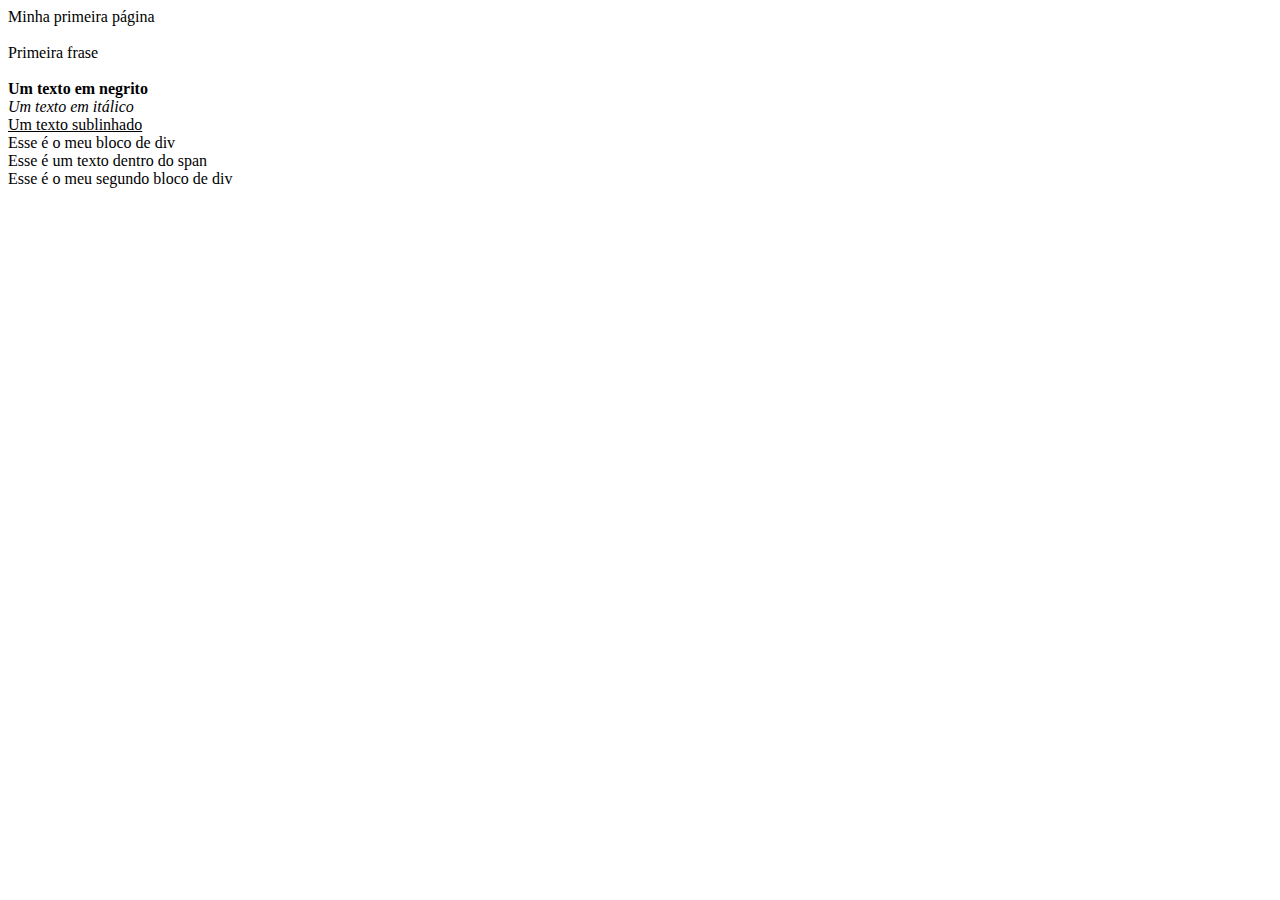
==== index.html @ 74294c78 "Initial commit" ====
<!DOCTYPE html>
<html lang="en">
<head>
    <meta charset="UTF-8">
    <meta name="viewport" content="width=device-width, initial-scale=1.0">
    <title>Document</title>
    <link rel="stylesheet" href="style.css">
</head>
<body>
    <!-- Comentários não são exibidos na página -->

    Minha primeira página<br>
    <br>
    Primeira frase<br>
    <br>
    <b>Um texto em negrito</b><br>
    <i>Um texto em itálico</i><br>
    <u>Um texto sublinhado</u><br>

    <!-- Div é bloco utilizado como grupo de informações -->

    <div>
        Esse é o meu bloco de div<br>

        <span>Esse é um texto dentro do span</span>
    </div>

    <div>
        Esse é o meu segundo bloco de div
    </div>
</body>
</html>
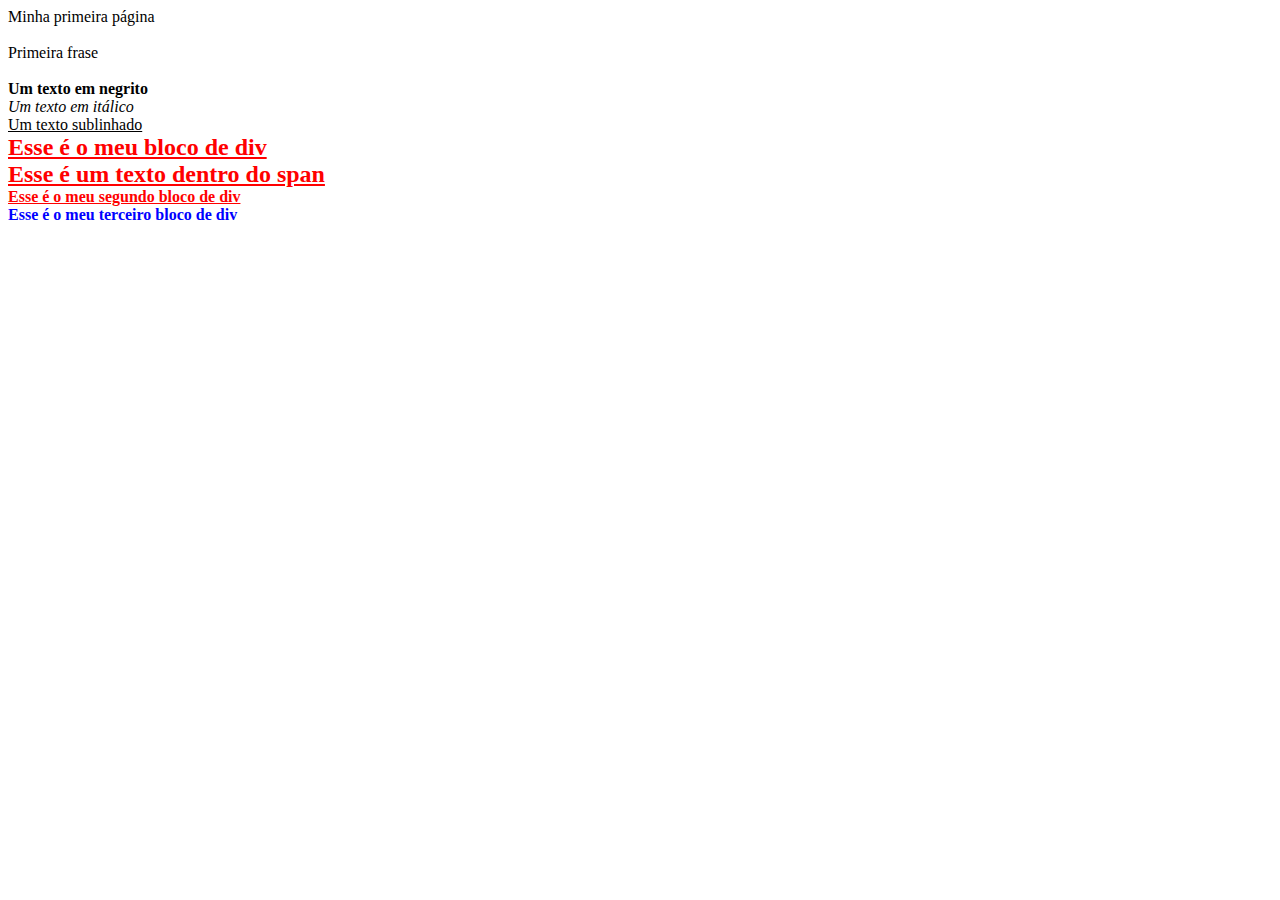
==== commit f2a9ad8f: "Classes e IDs criados" ====
--- a/index.html
+++ b/index.html
@@ -19,14 +19,18 @@
 
     <!-- Div é bloco utilizado como grupo de informações -->
 
-    <div>
+    <div id="bloco_principal" class="blocos_informacao">
         Esse é o meu bloco de div<br>
 
         <span>Esse é um texto dentro do span</span>
     </div>
 
-    <div>
+    <div class="blocos_informacao">
         Esse é o meu segundo bloco de div
+    </div>
+
+    <div class="blocos_imagem">
+        Esse é o meu terceiro bloco de div
     </div>
 </body>
 </html>--- a/style.css
+++ b/style.css
@@ -0,0 +1,21 @@
+/*
+Se eu colocar apenas 'div', o estilo aplica para todos os elementos
+div na página HTML
+*/
+
+div {
+    font-weight: bold;
+    color: red;
+}
+
+#bloco_principal {
+    font-size: 24px;
+}
+
+.blocos_informacao {
+    text-decoration: underline;
+}
+
+.blocos_imagem {
+    color: blue;
+}
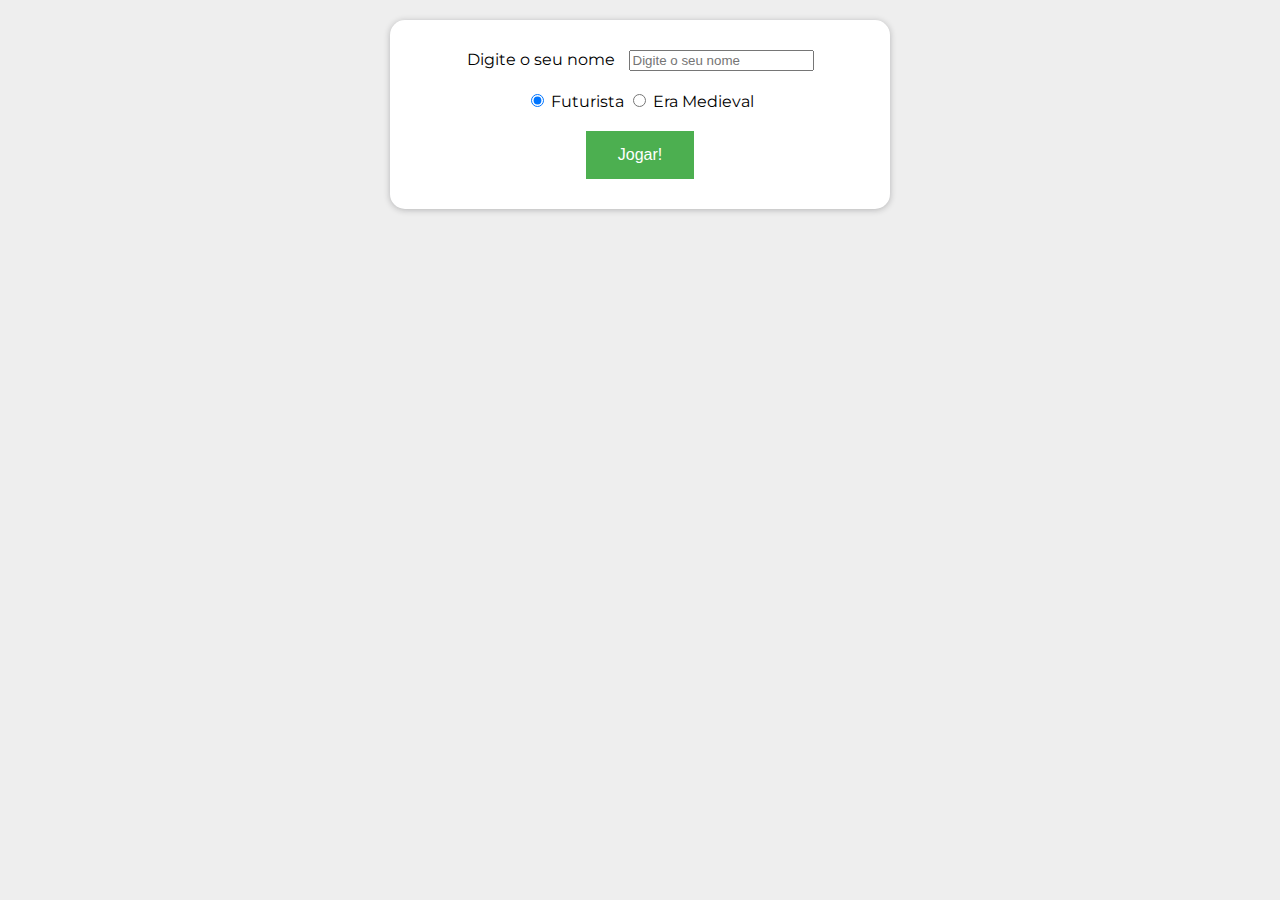
==== commit 6aaf2e5b: "Jogo estilizado" ====
--- a/index.html
+++ b/index.html
@@ -3,34 +3,31 @@
 <head>
     <meta charset="UTF-8">
     <meta name="viewport" content="width=device-width, initial-scale=1.0">
-    <title>Document</title>
+    <title>Jogo do Ocean com Python</title>
     <link rel="stylesheet" href="style.css">
 </head>
 <body>
-    <!-- Comentários não são exibidos na página -->
+    <div class="jogo">
+        <form method="post">
 
-    Minha primeira página<br>
-    <br>
-    Primeira frase<br>
-    <br>
-    <b>Um texto em negrito</b><br>
-    <i>Um texto em itálico</i><br>
-    <u>Um texto sublinhado</u><br>
+            <div class="jogo__input">
+                <label for="nome_jogador" class="jogo__label jogo__label--nome">Digite o seu nome</label>
+                <input type="text" name="nome_jogador" id="nome_jogador" placeholder="Digite o seu nome" required>
+            </div>
 
-    <!-- Div é bloco utilizado como grupo de informações -->
+            <div class="jogo__input">
+                <input type="radio" name="escolha" id="escolha1" value="futurista" checked>
+                <label for="escolha1">Futurista</label>
+                
+                <input type="radio" name="escolha" id="escolha2" value="medieval">
+                <label for="escolha2">Era Medieval</label>
+            </div>
 
-    <div id="bloco_principal" class="blocos_informacao">
-        Esse é o meu bloco de div<br>
+            <div class="jogo__input">
+                <input type="submit" class="jogo__botao" value="Jogar!">
+            </div>
 
-        <span>Esse é um texto dentro do span</span>
-    </div>
-
-    <div class="blocos_informacao">
-        Esse é o meu segundo bloco de div
-    </div>
-
-    <div class="blocos_imagem">
-        Esse é o meu terceiro bloco de div
+        </form>
     </div>
 </body>
 </html>--- a/style.css
+++ b/style.css
@@ -1,21 +1,38 @@
-/*
-Se eu colocar apenas 'div', o estilo aplica para todos os elementos
-div na página HTML
-*/
+@import url('https://fonts.googleapis.com/css2?family=Montserrat&display=swap');
 
-div {
-    font-weight: bold;
-    color: red;
+body {
+    margin: 0;
+    min-height: calc(100vh - 40px);
+    background: #eeeeee;
+    font-family: 'Montserrat', sans-serif;
+    padding: 20px 0;
 }
 
-#bloco_principal {
-    font-size: 24px;
+.jogo {
+    width: 500px;
+    text-align: center;
+    background: white;
+    margin: 0 auto;
+    padding: 20px 0;
+    box-shadow: 0 1px 6px 0 rgba(32, 33, 36, 0.28);
+    border-radius: 15px;
 }
 
-.blocos_informacao {
-    text-decoration: underline;
+.jogo .jogo__input {
+    padding: 10px;
 }
 
-.blocos_imagem {
-    color: blue;
+.jogo .jogo__input .jogo__label.jogo__label--nome {
+    padding-right: 10px;
 }
+
+.jogo .jogo__botao {
+    background-color: #4CAF50; /* Green */
+    border: none;
+    color: white;
+    padding: 15px 32px;
+    text-align: center;
+    text-decoration: none;
+    display: inline-block;
+    font-size: 16px;
+}
